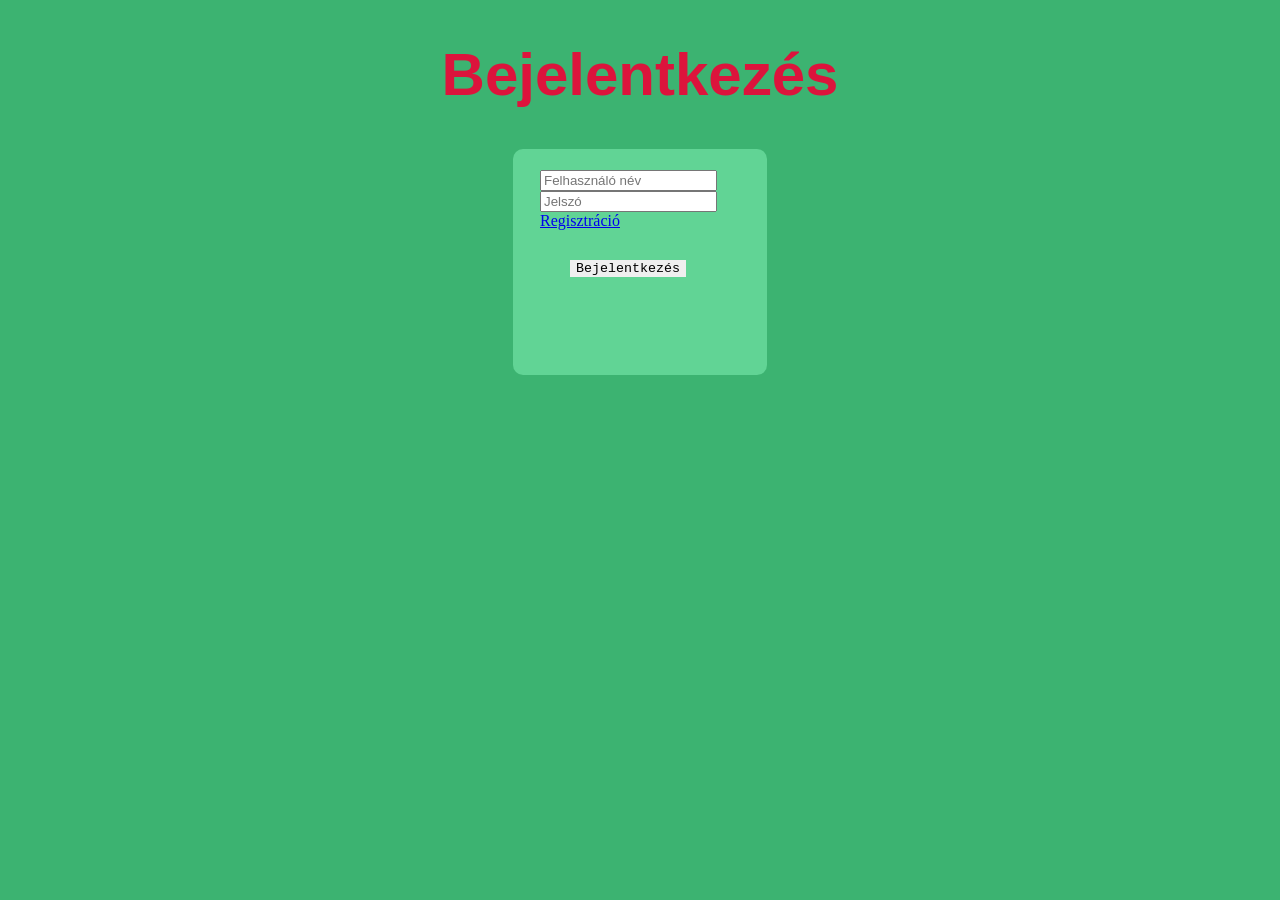
==== frontend/bejelentk.html @ d4baf239 "Add files via upload" ====
<!DOCTYPE html>
<html lang="hu">

<head>
    <link rel="stylesheet" href="bejelentk.css">
    <meta charset="UTF-8">
    <meta name="viewport" content="width=device-width, initial-scale=1.0">
    <title>Bejelentkezés</title>
    <style>
        fieldset {
            height: 210px;
        }

        #anyad {
            font-size: small;
        }
    </style>
</head>

<body>
    <h1>Bejelentkezés</h1>
    <form action="../backend/bejelentk.php" method="post">
        <fieldset>
            <div id="sha">
                <input type="text" id="nev" name="nev" placeholder="Felhasználó név" required>
                <input type="password" id="jelszo" name="jelszo" placeholder="Jelszó" required>
                <a href="../frontend/regiszt.html">Regisztráció</a>
                <button>Bejelentkezés</button>
            </div>
        </fieldset>
    </form>

</html>
---- frontend/bejelentk.css ----
body {
    background-color: mediumseagreen;
  }
  h1 {
    font-size: 60px;
    text-align: center;
    font-family: Impact, Haettenschweiler, "Arial Narrow Bold", sans-serif;
    color: crimson;
  }
  #sha {
    margin-left: auto;
    margin-right: auto;
    width: 200px;
    padding: 10px;
    padding: 15px;
  }
  fieldset {
    background-color: rgb(97, 212, 149);
    width: 200px;
    height: 300px;
    margin-left: auto;
    margin-right: auto;
    border-style: none;
    border-radius: 10px;
  }
  label {
    font-family: "Courier New", Courier, monospace;
    font-weight: bold;
  }
  button {
    margin-top: 30px;
    margin-left: 30px;
    margin-right: 30px;
    font-family: "Courier New", Courier, monospace;
    border-style: none;
  }
  button:hover {
    background-color: rgb(218, 83, 110);
  }
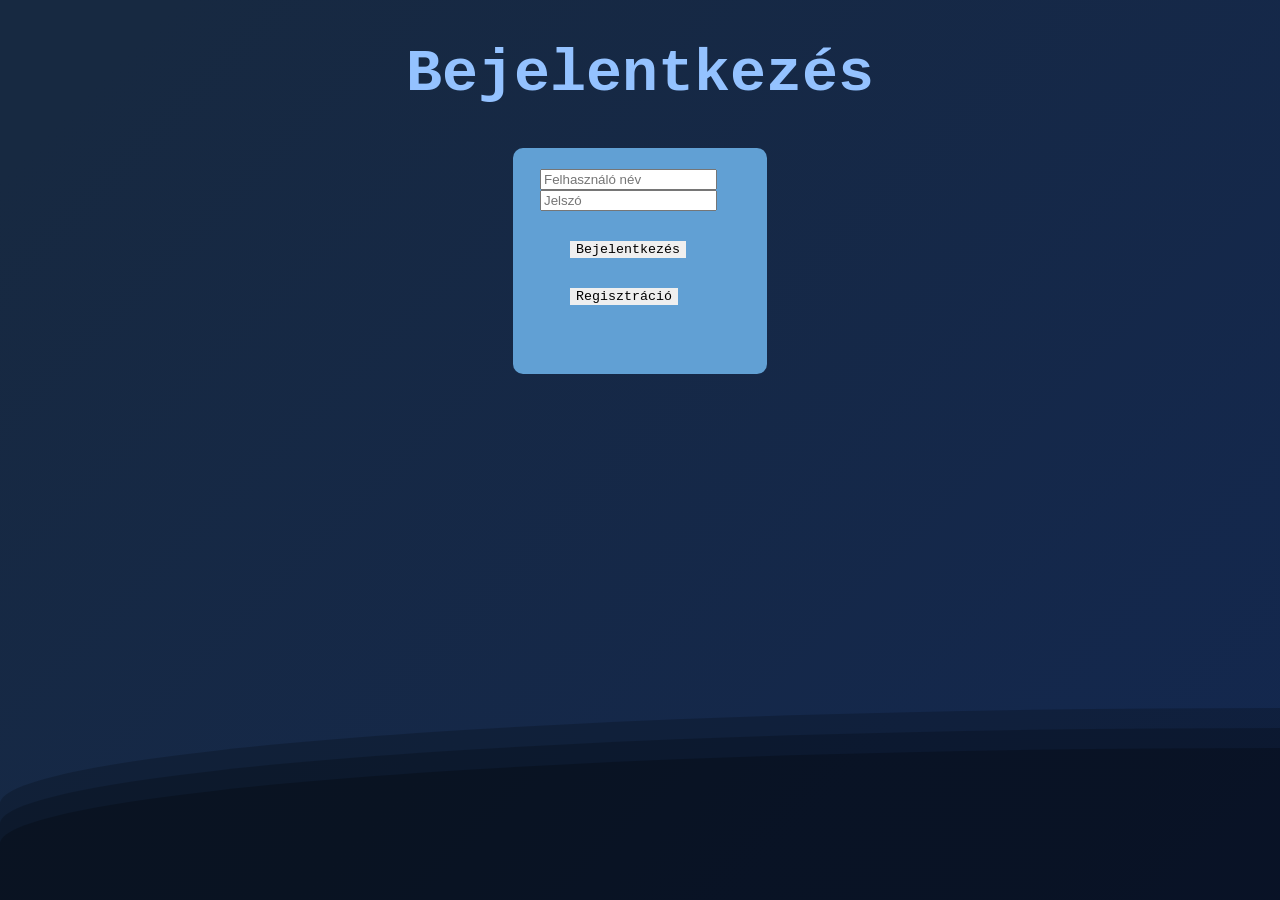
==== commit 1f29ca40: "Add files via upload" ====
--- a/frontend/bejelentk.html
+++ b/frontend/bejelentk.html
@@ -17,17 +17,26 @@
     </style>
 </head>
 
+
 <body>
-    <h1>Bejelentkezés</h1>
-    <form action="../backend/bejelentk.php" method="post">
+
+    <div>
+        <div class="wave"></div>
+        <div class="wave"></div>
+        <div class="wave"></div>
+        <h1>Bejelentkezés</h1>
+        <form action="../backend/bejelentk.php" method="post"></form>
         <fieldset>
             <div id="sha">
                 <input type="text" id="nev" name="nev" placeholder="Felhasználó név" required>
                 <input type="password" id="jelszo" name="jelszo" placeholder="Jelszó" required>
-                <a href="../frontend/regiszt.html">Regisztráció</a>
                 <button>Bejelentkezés</button>
+                <button>
+                    <a href="../frontend/regiszt.html">Regisztráció</a>
+                </button>
             </div>
         </fieldset>
-    </form>
+    </div>
+
 
 </html>
--- a/frontend/bejelentk.css
+++ b/frontend/bejelentk.css
@@ -1,39 +1,124 @@
 body {
-    background-color: mediumseagreen;
+  background: #000000;
+  background: linear-gradient(
+    90deg,
+    rgba(0, 0, 0, 1) 0%,
+    rgba(46, 46, 133, 1) 100%
+  );
+}
+h1 {
+  font-size: 60px;
+  text-align: center;
+  font-family: "Courier New", Courier, monospace;
+  color: rgb(148, 194, 255);
+}
+#sha {
+  margin-left: auto;
+  margin-right: auto;
+  width: 200px;
+  padding: 10px;
+  padding: 15px;
+}
+fieldset {
+  background-color: rgb(97, 160, 212);
+  width: 200px;
+  height: 300px;
+  margin-left: auto;
+  margin-right: auto;
+  border-style: none;
+  border-radius: 10px;
+}
+label {
+  font-family: "Courier New", Courier, monospace;
+  font-weight: bold;
+}
+button {
+  margin-top: 30px;
+  margin-left: 30px;
+  margin-right: 30px;
+  font-family: "Courier New", Courier, monospace;
+  border-style: none;
+}
+button:hover {
+  background-color: rgb(72, 126, 197);
+}
+body {
+  margin: auto;
+  font-family: -apple-system, BlinkMacSystemFont, sans-serif;
+  overflow: auto;
+  background: linear-gradient(
+    315deg,
+    rgb(0, 0, 0) 3%,
+    rgb(10, 31, 58) 38%,
+    rgb(18, 39, 83) 68%,
+    rgb(23, 41, 65) 98%
+  );
+  animation: gradient 15s ease infinite;
+  background-size: 400% 400%;
+  background-attachment: fixed;
+}
+a {
+  font-family: "Courier New", Courier, monospace;
+  color: #000000;
+  text-decoration: none;
+}
+
+@keyframes gradient {
+  0% {
+    background-position: 0% 0%;
   }
-  h1 {
-    font-size: 60px;
-    text-align: center;
-    font-family: Impact, Haettenschweiler, "Arial Narrow Bold", sans-serif;
-    color: crimson;
+  50% {
+    background-position: 100% 100%;
   }
-  #sha {
-    margin-left: auto;
-    margin-right: auto;
-    width: 200px;
-    padding: 10px;
-    padding: 15px;
+  100% {
+    background-position: 0% 0%;
   }
-  fieldset {
-    background-color: rgb(97, 212, 149);
-    width: 200px;
-    height: 300px;
-    margin-left: auto;
-    margin-right: auto;
-    border-style: none;
-    border-radius: 10px;
+}
+
+.wave {
+  background: rgba(0, 0, 0, 0.25);
+  border-radius: 1000% 1000% 0 0;
+  position: fixed;
+  width: 200%;
+  height: 12em;
+  animation: wave 10s -3s linear infinite;
+  transform: translate3d(0, 0, 0);
+  opacity: 0.8;
+  bottom: 0;
+  left: 0;
+  z-index: -1;
+}
+
+.wave:nth-of-type(2) {
+  bottom: -1.25em;
+  animation: wave 18s linear reverse infinite;
+  opacity: 0.8;
+}
+
+.wave:nth-of-type(3) {
+  bottom: -2.5em;
+  animation: wave 20s -1s reverse infinite;
+  opacity: 0.9;
+}
+
+@keyframes wave {
+  2% {
+    transform: translateX(1);
   }
-  label {
-    font-family: "Courier New", Courier, monospace;
-    font-weight: bold;
+
+  25% {
+    transform: translateX(-25%);
   }
-  button {
-    margin-top: 30px;
-    margin-left: 30px;
-    margin-right: 30px;
-    font-family: "Courier New", Courier, monospace;
-    border-style: none;
+
+  50% {
+    transform: translateX(-50%);
   }
-  button:hover {
-    background-color: rgb(218, 83, 110);
-  }+
+  75% {
+    transform: translateX(-25%);
+  }
+
+  100% {
+    transform: translateX(1);
+  }
+}
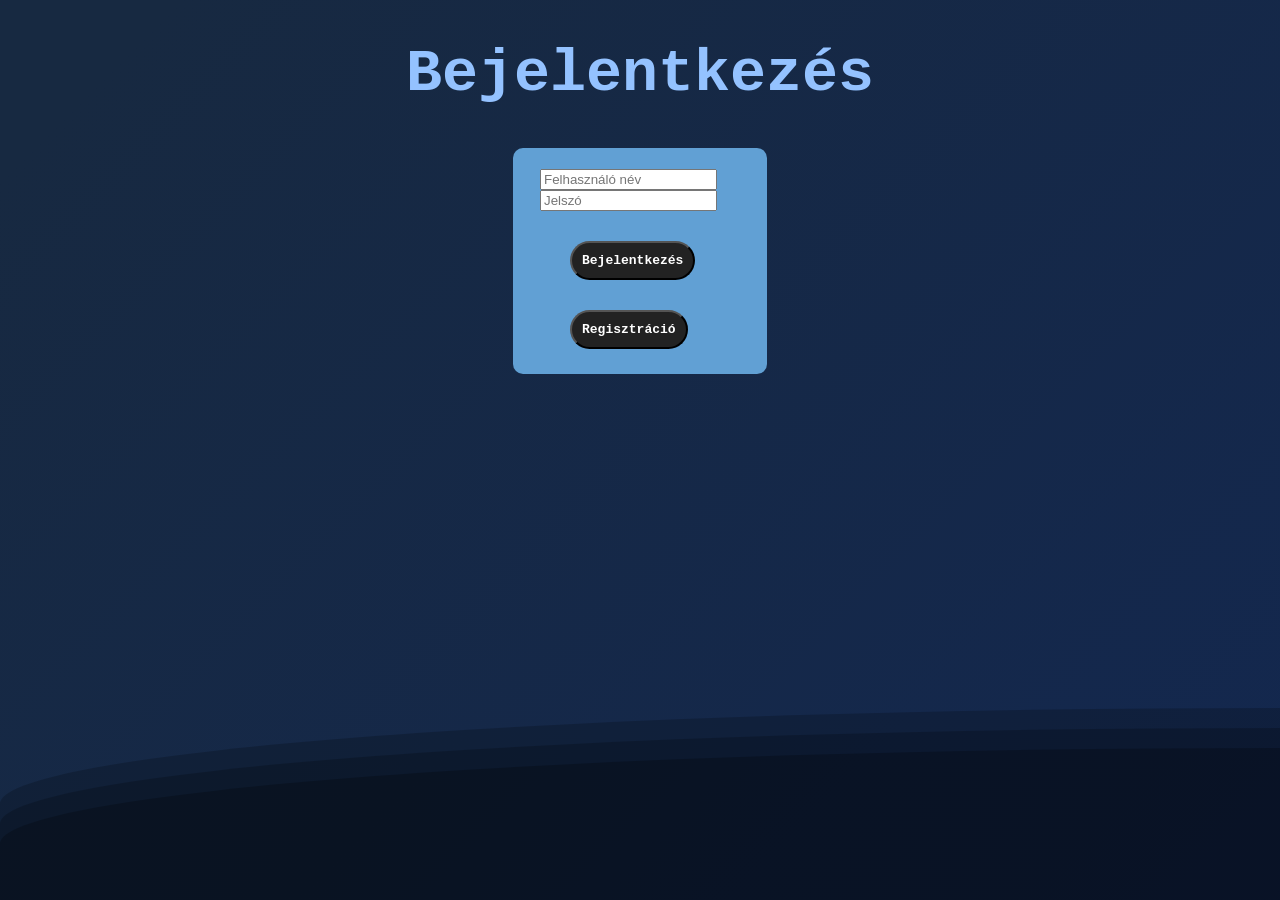
==== commit b06e8e25: "Add files via upload" ====
--- a/frontend/bejelentk.html
+++ b/frontend/bejelentk.html
@@ -30,8 +30,8 @@
             <div id="sha">
                 <input type="text" id="nev" name="nev" placeholder="Felhasználó név" required>
                 <input type="password" id="jelszo" name="jelszo" placeholder="Jelszó" required>
-                <button>Bejelentkezés</button>
-                <button>
+                <button class="navigombok">Bejelentkezés</button>
+                <button class="navigombok">
                     <a href="../frontend/regiszt.html">Regisztráció</a>
                 </button>
             </div>
--- a/frontend/bejelentk.css
+++ b/frontend/bejelentk.css
@@ -32,16 +32,7 @@
   font-family: "Courier New", Courier, monospace;
   font-weight: bold;
 }
-button {
-  margin-top: 30px;
-  margin-left: 30px;
-  margin-right: 30px;
-  font-family: "Courier New", Courier, monospace;
-  border-style: none;
-}
-button:hover {
-  background-color: rgb(72, 126, 197);
-}
+
 body {
   margin: auto;
   font-family: -apple-system, BlinkMacSystemFont, sans-serif;
@@ -59,7 +50,7 @@
 }
 a {
   font-family: "Courier New", Courier, monospace;
-  color: #000000;
+  color: white;
   text-decoration: none;
 }
 
@@ -122,3 +113,36 @@
     transform: translateX(1);
   }
 }
+.navigombok {
+  background-color: rgb(34, 34, 34);
+  color: white;
+  border-radius: 10em;
+  font-size: 13px;
+  font-weight: bold;
+  padding: 10px 10px;
+  cursor: pointer;
+  transition: all 0.2s ease-in-out;
+  box-shadow: rgb(94, 142, 206);
+  font-family: "Courier New", Courier, monospace;
+  margin-top: 30px;
+  margin-left: 30px;
+  margin-right: 30px;
+}
+.navigombok:hover {
+  transform: translateY(-4px) translateX(-2px);
+  box-shadow: 2px 5px 0 0 rgb(94, 142, 206);
+  background-color: rgb(148, 194, 255);
+}
+
+.navigombok:active {
+  transform: translateY(2px) translateX(1px);
+  box-shadow: 2px 5px 0 0 rgb(94, 142, 206);
+}
+.navigombok > span:hover {
+  color: orange;
+  text-decoration: none;
+}
+.navigombok > span {
+  text-decoration: none;
+  color: white;
+}
